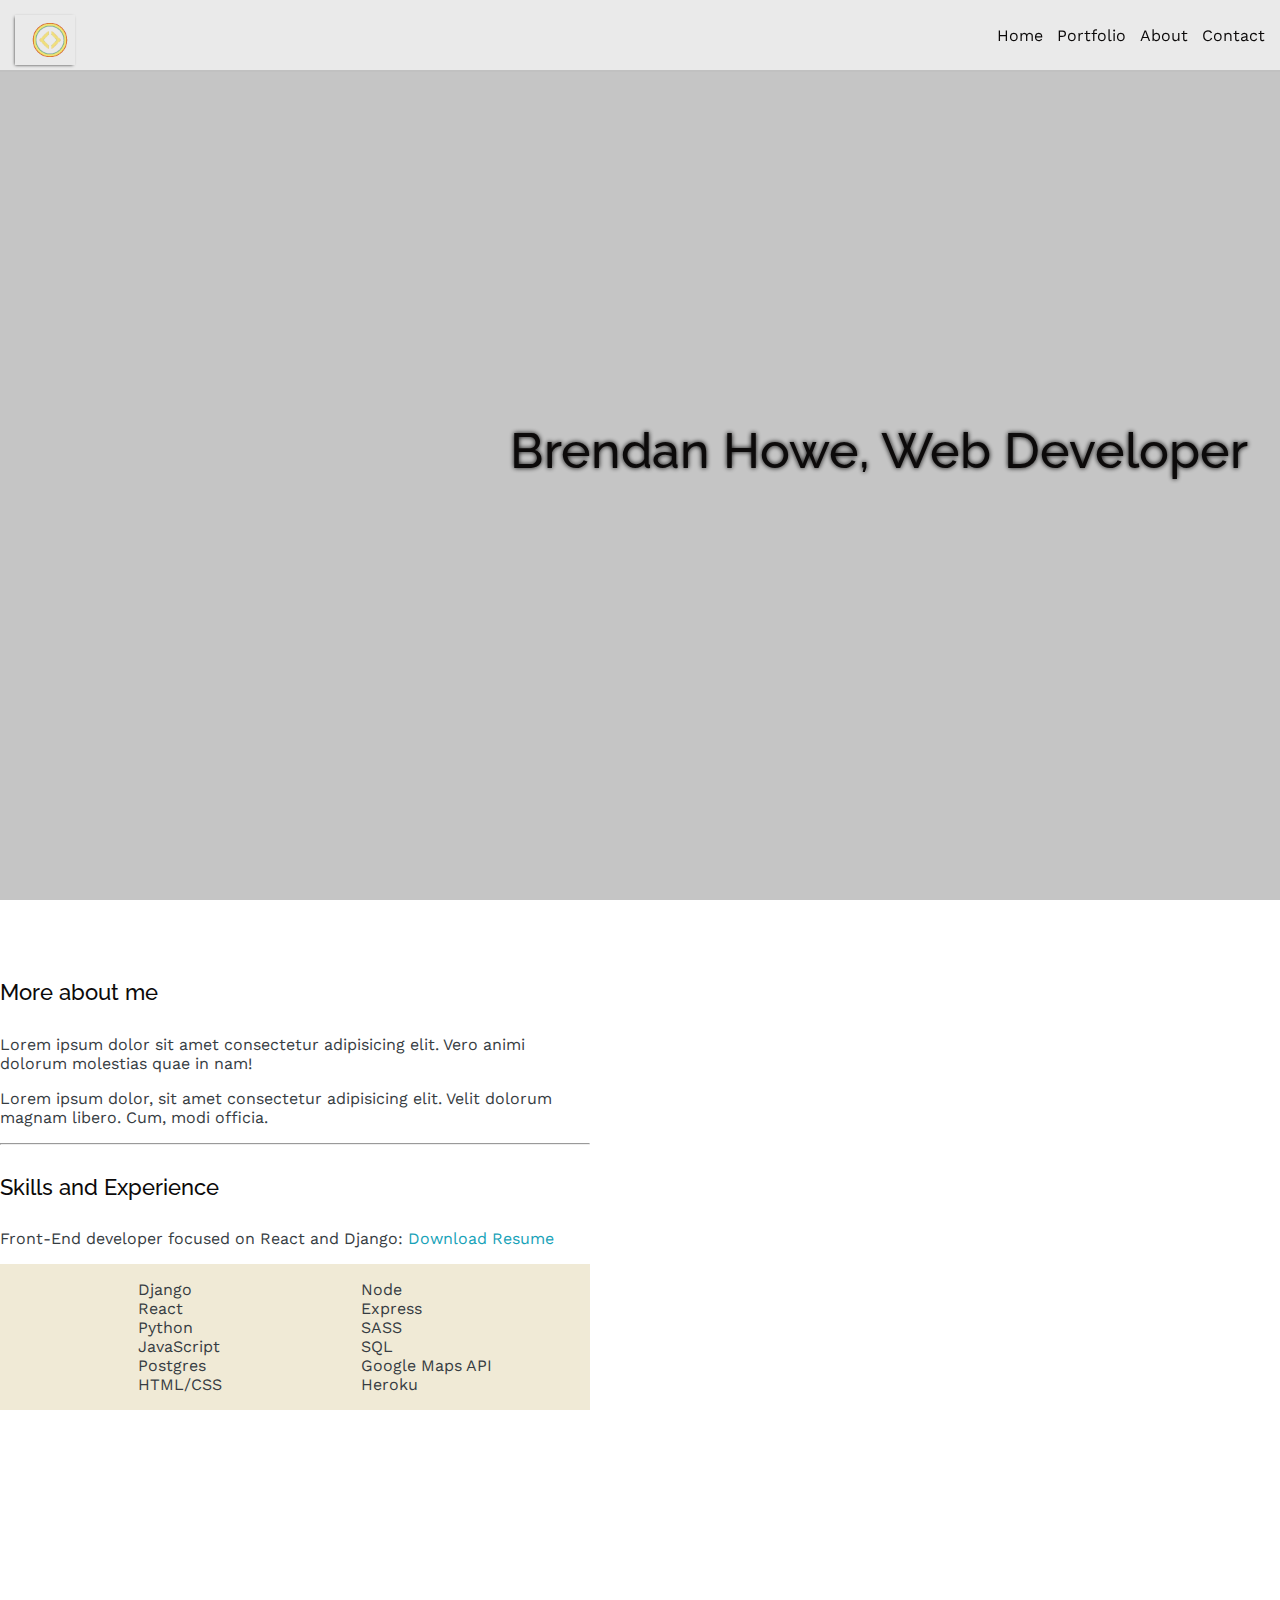
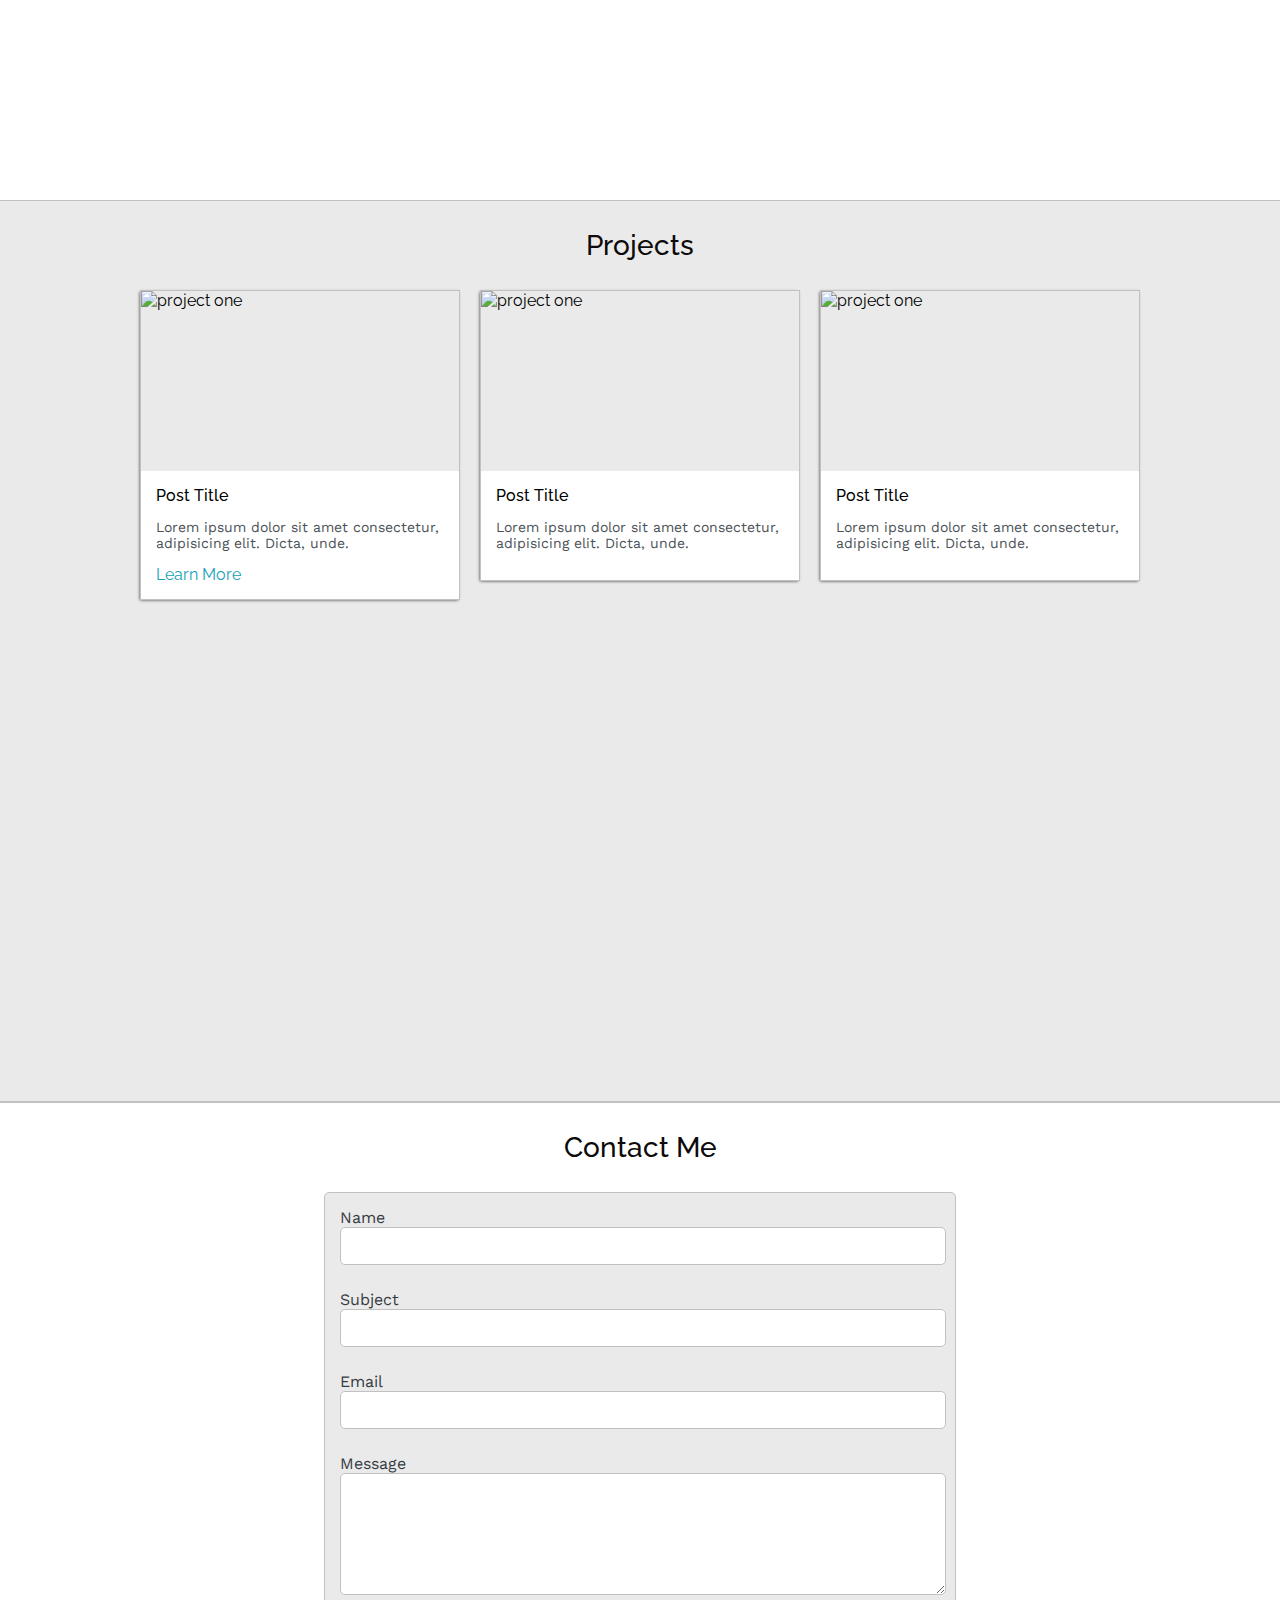
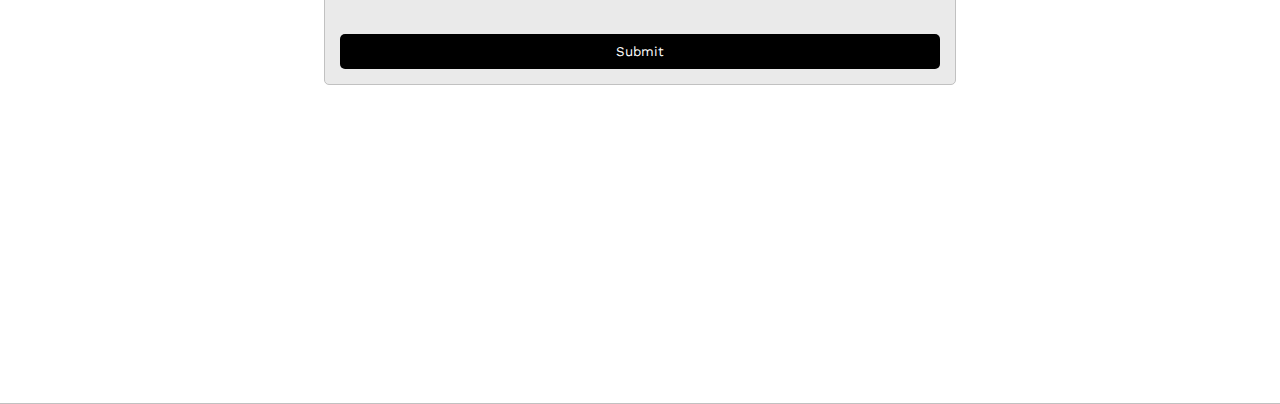
==== index.html @ 4636f7af "testing different bkg images" ====
<!DOCTYPE html>
<html lang="en">
<head>
  <meta charset="UTF-8">
  <meta name="viewport" content="width=device-width, initial-scale=1.0">

  <!-- Raleway Font -->
  <link rel="preconnect" href="https://fonts.gstatic.com">
  <link href="https://fonts.googleapis.com/css2?family=Raleway:wght@300&display=swap" rel="stylesheet">

  <!-- Work Sans Font -->
  <link rel="preconnect" href="https://fonts.gstatic.com">
  <link href="https://fonts.googleapis.com/css2?family=Rubik:wght@300&family=Work+Sans:wght@100;200&display=swap" rel="stylesheet">

  <!-- FontAwesome -->
  <link rel="stylesheet" href="https://pro.fontawesome.com/releases/v5.10.0/css/all.css" integrity="sha384-AYmEC3Yw5cVb3ZcuHtOA93w35dYTsvhLPVnYs9eStHfGJvOvKxVfELGroGkvsg+p" crossorigin="anonymous"/>

  <!-- Main CSS -->
  <link rel="stylesheet" href="styles/main.css">
  <!-- Themes -->
  <link id="theme-style" rel="stylesheet" href="">

  <!-- Main JS -->
  <script defer src="scripts/app.js"></script>

  <title>Portfolio</title>
</head>
<body>
  <div class="main-container">
    
      <div class="nav-wrapper">

        <a href="/">
          <div class="icon-wrapper">
            <img class="browser-icon" src="images/home-logo-nobg.png" alt="Home">
          </div>
        </a>

        <ul class="navigation">
          <li><a href="#">Home</a></li>
          <li><a href="#">Portfolio</a></li>
          <li><a href="#">About</a></li>
          <li><a href="#">Contact</a></li>
        </ul>
        
      </div>
      <!-- Background Image -->
      <div class="background-image parallax bg1">
        <div class="greeting-wrapper">
          <h1>Brendan Howe, Web Developer</h1>
        </div>
      </div>

      <!-- Content -->
      <section class="s1">
      <section class="content">
      

      <div class="intro-wrapper">
        
        <div class="left-column">
          <!-- <img src="images/bhowe-headshot-nobg-bob-fringe-sq.png" id="profile-pic" alt="profile picture"> -->
          <h5 style="text-align: center; line-height: 0;">Change Theme</h5>

          <div id="theme-options-wrapper">
            <div data-mode="light" id="light-mode" class="theme-dot"></div>
            <div data-mode="gold" id="gold-mode" class="theme-dot"></div>
          </div>

          <p id="settings-note">Theme will be saved for your next visit</p>
        </div>

        <div class="right-column">
          <div id="preview-shadow">
            <div id="preview">
              <h3>What I Do</h3>
              <p>Lorem ipsum dolor sit amet consectetur adipisicing elit. Facilis accusantium ut, unde iste labore dignissimos cum ratione ducimus odit consectetur?</p>
            </div>
          </div>
        </div>
      </div>
    </div>
  </section>

  <section class="s2">
    <div class="main-container">

      <div class="about-wrapper">
        <div class="about-me">
          <h4>More about me</h4>
          <p>
            Lorem ipsum dolor sit amet consectetur adipisicing elit. Vero animi dolorum molestias quae in nam!
          </p>

          <p>
            Lorem ipsum dolor, sit amet consectetur adipisicing elit. Velit dolorum magnam libero. Cum, modi officia.
          </p>

          <hr>

          <h4>Skills and Experience</h4>

          <p>Front-End developer focused on React and Django: <a target="_blank" href="resume-placeholder.pdf">Download Resume</a></p>

        <div id="skills">
          <ul>
            <li>Django</li>
            <li>React</li>
            <li>Python</li>
            <li>JavaScript</li>
            <li>Postgres</li>
            <li>HTML/CSS</li>
          </ul>
          <ul>
            <li>Node</li>
            <li>Express</li>
            <li>SASS</li>
            <li>SQL</li>
            <li>Google Maps API</li>
            <li>Heroku</li>
          </ul>
        </div>
      </div>

        <div class="social-links">
          <i class="fab fa-github"></i>
          <i class="fab fa-linkedin-in"></i>
          <i class="fab fa-twitter"></i>
        </div>
      </div>
      
    </div>
  </section>

  <section class="s1">
    <div class="main-container">
      <h3 style="text-align: center";>Projects</h3>

      <div class="post-wrapper">
        <div>
          <div class="post">
            <img class="thumbnail" src="https://picsum.photos/200" alt="project one">
            <div class="post-preview">
              <h6 class="post-title">Post Title</h6>
              <p class="post-intro">Lorem ipsum dolor sit amet consectetur, adipisicing elit. Dicta, unde.</p>
              <a href="post.html">Learn More</a>
            </div>
          </div>
        </div>

        <div>
          <div class="post">
            <img class="thumbnail" src="https://picsum.photos/200" alt="project one">
            <div class="post-preview">
              <h6 class="post-title">Post Title</h6>
              <p class="post-intro">Lorem ipsum dolor sit amet consectetur, adipisicing elit. Dicta, unde.</p>
            </div>
          </div>
        </div>

        <div>
          <div class="post">
            <img class="thumbnail" src="https://picsum.photos/200" alt="project one">
            <div class="post-preview">
              <h6 class="post-title">Post Title</h6>
              <p class="post-intro">Lorem ipsum dolor sit amet consectetur, adipisicing elit. Dicta, unde.</p>
            </div>
          </div>
        </div>

      </div>
    </div>
  </section>

  <section class="s2">
    <div class="main-container">
      <h3 style="text-align: center;">Contact Me</h3>

      <form id="contact-form">

        <label>Name</label>
        <input class="input-field" type="text" name="name">
        <label>Subject</label>
        <input class="input-field" type="text" name="subject">
        <label>Email</label>
        <input class="input-field" type="email" name="email">
        <label>Message</label>
        <textarea class="input-field" name="message"></textarea>

        <input id="submit-btn" type="submit" value="Submit">
      </form>

    </div>
  </section>
</section>

</body>
</html>
---- styles/main.css ----
:root {
  --mainText: #0c0a0a;
  --secondaryText: #363c42;

  --borderColor: #c1c1c1;

  --mainColor: #eaeaea;
  --secondaryColor: #fff;

  --themeDotBorder: #242942;

  --previewBg:rgba(251, 249, 243, 0.8);
  --previewShadow: #f0ead6;

  --buttonColor: #000;
}

/* ----------------------------- Main Site */

html, body {
  margin: 0;
  padding: 0;
  font-family: 'Raleway', sans-serif;
}

body * {
  transition: 0.3s;
}

h1, h2, h3, h4, h5, h6, strong {
  color: var(--mainText);
  font-weight: 500;
}

p, li, span, label, input, textarea {
  font-family: 'Work Sans', sans-serif;
  color: var(--secondaryText);
}

a {
  text-decoration: none;
  color: #17a2b8;
}

ul {
  list-style: none;
}

h1 { font-size: 50px;}
h2 { font-size: 36px;}
h3 { font-size: 28px;}
h4 { font-size: 22px;}
h5 { font-size: 18px;}
h6 { font-size: 16px;}

.main-container {
  height: 100vh;
  width: 1200px;
  overflow-x: hidden;
  overflow-y: auto;
  perspective: 2px;
  margin: 0 auto;
}

/* ----------------------------- Background Image */
/* Study of Paulo Cunha codepen */
.background-image {
  position: relative;
  height: 100vh;
  display: flex;
  align-items: center;
  justify-content: center;
  color: #fff;
  text-shadow: 0 0 5px #000;
  background: rgba(0, 0, 0, 0.228);
}

.parallax::after {
  content: " ";
  position: absolute;
  top: 0;
  right: 0;
  bottom: 0;
  left: 0;
  /* This moves pseudo-element away from camera, then scales back up to fill viewport. */
  transform: translateZ(-1px) scale(1.5);
  background-size: 100%;
  z-index: -1;
}

.bg1::after {
  background-image: url("../images/portfolio-bkg-crop.png");
  background-repeat: no-repeat;
  background-position: center;
}

/* ----------------------------- Content */
.content {
  margin: 0 auto;
  box-sizing: border-box;
  position: relative;
  z-index: 2;
  height: 100%
}

/* ----------------------------- Sections */

.s1 {
  background-color: var(--mainColor);
  border-bottom: 2px solid var(--borderColor);
  overflow: auto;
}

.s2 {
  background-color: var(--secondaryColor);
  border-bottom: 1px solid var(--borderColor);
  overflow: auto;
}

.greeting-wrapper {
  display: grid;
  justify-content: right;
  align-content: center;
  min-height: 10rem;
  width: 95%;
}

.intro-wrapper {
  border-radius: 5px 5px 0 0;

  box-shadow: 7px 9px 26px -5px rgba(0,0,0,0.79);
  -webkit-box-shadow: 7px 9px 26px -5px rgba(0,0,0,0.79);
  -moz-box-shadow: 7px 9px 26px -5px rgba(0,0,0,0.79);

  display: grid;
  grid-template-columns: 1fr 1fr;
  grid-template-areas: 
    'nav-wrapper nav-wrapper'
    'left-column right-column';
}

/* ----------------------------- NavBar */

.nav-wrapper {
  grid-area: nav-wrapper;
  border-bottom: 2px solid var(--borderColor);
  display: flex;
  justify-content: space-between;
  align-items: center;
  position: fixed;
  z-index: 3;
  width: 100%;
  min-height: 70px;

  background-color: var(--mainColor);
}

.navigation {
  margin: 0;
  padding: 10px;
  
}
.navigation li{
  display: inline-block;
  margin-right: 5px;
  margin-left: 5px;
}

.navigation a {
  color: var(--mainText);
}

.icon-wrapper {
  display: flex;
  padding-left: 10px;
  max-height: 50px;
  max-width: 50px;
}

.browser-icon {
  height: 50px;
  width: 50px;
  padding-left: 10px;
  margin: 5px;

  box-shadow: -1px 1px 3px -1px rgba(0,0,0,0.79);
  -webkit-box-shadow: -1px 1px 3px -1px rgba(0,0,0,0.79);
  -moz-box-shadow: -1px 1px 3px -1px rgba(0,0,0,0.79);

}

/* ----------------------------- Profile Pic */

.left-column {
  grid-area: left-column;
  padding-top: 50px;
  padding-bottom: 50px;
}

#profile-pic {
  display: block;
  margin: 0 auto;

  height: 350px;
  width: 350px;
  object-fit: cover;
}

/* ----------------------------- Themes */

#theme-options-wrapper {
  display: flex;
  justify-content: center;
}

.theme-dot {
  height: 30px;
  width: 30px;
  background-color: #000;
  border-radius: 50%;
  cursor: pointer;

  margin: 5px;
  border: 2px solid var(--themeDotBorder);

  box-shadow: -1px 1px 3px -1px rgba(0,0,0,0.79);
  -webkit-box-shadow: -1px 1px 3px -1px rgba(0,0,0,0.79);
  -moz-box-shadow: -1px 1px 3px -1px rgba(0,0,0,0.79);
}


.theme-dot:hover {
  border-width: 5px;
}

#light-mode {
  background-color: #fff;
}
#gold-mode {
  background-color: #ffd700;
}

#settings-note {
  font-size: 12px;
  font-style: italic;
  text-align: center;
}

/* ----------------------------- Preview */

.right-column {
  grid-area: right-column;
  display: grid;
  align-content: center;

  padding-top: 50px;
  padding-bottom: 50px;
}

#preview-shadow {
  background-color: var(--previewShadow);
  width: 300px;
  height: 180px;
  padding-left: 30px;
  padding-top: 30px;
}

#preview {
  width: 300px;
  background-color: var(--previewBg);
  padding: 15px;
  position: relative;
}

.about-wrapper {
  display: grid;
  grid-template-columns: repeat(auto-fit, minmax(320px, 1fr));
  padding-top: 50px;
  padding-bottom: 50px;
  gap: 100px;
}

#skills {
  display: flex;
  justify-content: space-evenly;
  background-color: var(--previewShadow);
}

.social-links {
  display: grid;
  align-content: center;
  text-align: center;
}

/* ----------------------------- Projects */


.post-wrapper {
  display: grid;
  gap: 20px;
  justify-content: center;
  grid-template-columns: repeat(auto-fit, 320px);
  padding-bottom: 50px;
}

.post {
  border: 1px solid var(--borderColor);
  box-shadow: -1px 1px 3px -1px rgba(0,0,0,0.79);
  -webkit-box-shadow: -1px 1px 3px -1px rgba(0,0,0,0.79);
  -moz-box-shadow: -1px 1px 3px -1px rgba(0,0,0,0.79);
}

.thumbnail {
  display: block;
  width: 100%;
  height: 180px;
  object-fit: cover;
}

.post-preview {
  background-color: #fff;
  padding: 15px;
}

.post-title {
  color: #000;
  margin: 0;
}

.post-intro {
  color: #4b5156;
  font-size: 14px;
}

/* ----------------------------- Contact */

#contact-form {
  display: block;
  max-width: 600px;
  margin: 0 auto;
  border: 1px solid var(--borderColor);
  padding: 15px;
  border-radius: 5px;
  background-color: var(--mainColor);
  margin-bottom: 50px;
}

#contact-form textarea {
  min-height: 100px;
  font-size: 14px;
}

.input-field {
  width: 100%;
  padding-top: 10px;
  padding-bottom: 10px;
  background-color: var(--secondaryColor);
  border: 1px solid var(--borderColor);
  border-radius: 5px;
  margin: 0 auto;
  margin-bottom: 25px;
  font-size: 14px;
}

#submit-btn {
  margin-top: 10px;
  width: 100%;
  padding-top: 10px;
  padding-bottom: 10px;
  border-radius: 5px;
  color: #fff;
  background-color: var(--buttonColor);
  border: none;
}

/* ----------------------------- Responsiveness */

@media screen and (max-width: 1600px) {
  .main-container {
    width: 100%;
  }
}

@media screen and (max-width: 800px) {
  .intro-wrapper {
    grid-template-columns: 1fr;
    grid-template-areas: 
      'nav-wrapper'
      'left-column'
      'right-column'
    ;
  }

  .right-column {
    justify-content: center;
  }
}

@media screen and (max-width: 400px) {
  #preview-shadow {
    max-width: 280px;
    height: 180px;
    padding-left: 10px;
    padding-right: 10px;
  }

  #preview {
    width: 280px;
  }
}
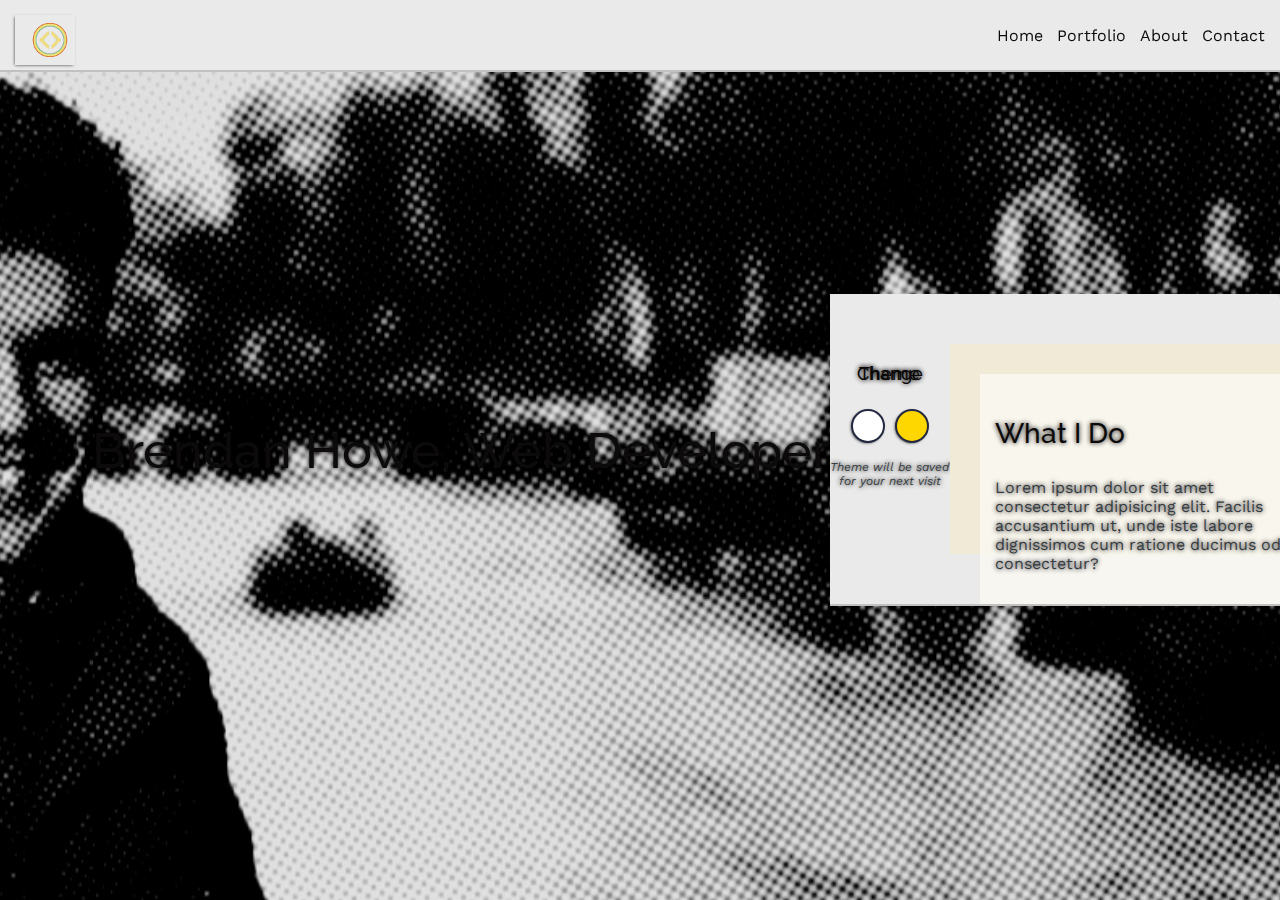
==== commit 7df3926c: "fixing localstorage" ====
--- a/index.html
+++ b/index.html
@@ -49,7 +49,6 @@
         <div class="greeting-wrapper">
           <h1>Brendan Howe, Web Developer</h1>
         </div>
-      </div>
 
       <!-- Content -->
       <section class="s1">
@@ -193,6 +192,8 @@
     </div>
   </section>
 </section>
+</div>
+
 
 </body>
 </html>--- a/styles/main.css
+++ b/styles/main.css
@@ -21,6 +21,8 @@
   margin: 0;
   padding: 0;
   font-family: 'Raleway', sans-serif;
+  width: 100%;
+  overflow-x: hidden;
 }
 
 body * {
@@ -72,7 +74,7 @@
   justify-content: center;
   color: #fff;
   text-shadow: 0 0 5px #000;
-  background: rgba(0, 0, 0, 0.228);
+  background: rgba(0, 0, 0, 0.118);
 }
 
 .parallax::after {
@@ -89,7 +91,7 @@
 }
 
 .bg1::after {
-  background-image: url("../images/portfolio-bkg-crop.png");
+  background-image: url("../images/bkgs/ams-bkg-blur-dark-hatch.png");
   background-repeat: no-repeat;
   background-position: center;
 }
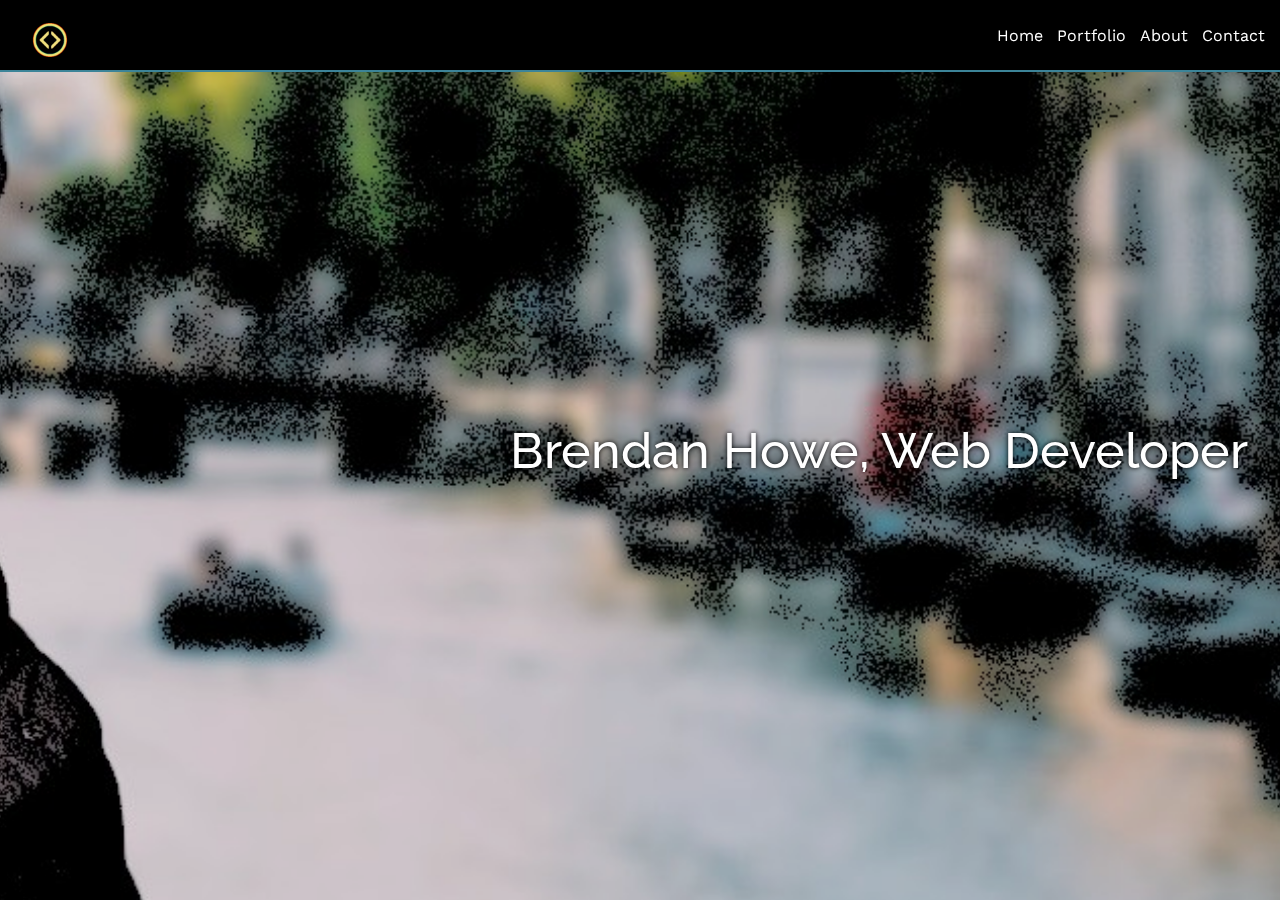
==== commit da17bcc2: "fixed parallax and theme transitions" ====
--- a/index.html
+++ b/index.html
@@ -49,6 +49,7 @@
         <div class="greeting-wrapper">
           <h1>Brendan Howe, Web Developer</h1>
         </div>
+      </div>
 
       <!-- Content -->
       <section class="s1">
@@ -58,7 +59,6 @@
       <div class="intro-wrapper">
         
         <div class="left-column">
-          <!-- <img src="images/bhowe-headshot-nobg-bob-fringe-sq.png" id="profile-pic" alt="profile picture"> -->
           <h5 style="text-align: center; line-height: 0;">Change Theme</h5>
 
           <div id="theme-options-wrapper">
@@ -78,7 +78,6 @@
           </div>
         </div>
       </div>
-    </div>
   </section>
 
   <section class="s2">
--- a/styles/main.css
+++ b/styles/main.css
@@ -1,16 +1,16 @@
 :root {
-  --mainText: #0c0a0a;
+  --mainText: #fff;
   --secondaryText: #363c42;
 
-  --borderColor: #c1c1c1;
-
-  --mainColor: #eaeaea;
+  --borderColor: #3c8498;
+
+  --mainColor: #000;
   --secondaryColor: #fff;
 
   --themeDotBorder: #242942;
 
-  --previewBg:rgba(251, 249, 243, 0.8);
-  --previewShadow: #f0ead6;
+  --previewBg:rgba(242, 244, 250, 0.507);
+  --previewShadow: #3c8498;
 
   --buttonColor: #000;
 }
@@ -91,9 +91,12 @@
 }
 
 .bg1::after {
-  background-image: url("../images/bkgs/ams-bkg-blur-dark-hatch.png");
+  background-color: #000;
+  background-image: url("../images/bkgs/ams-bkg-blur-color-grit.jpg");
   background-repeat: no-repeat;
+  background-size: cover;
   background-position: center;
+  transition: background .3s linear;
 }
 
 /* ----------------------------- Content */
@@ -280,6 +283,7 @@
   padding-top: 50px;
   padding-bottom: 50px;
   gap: 100px;
+  margin-left: 30px;
 }
 
 #skills {
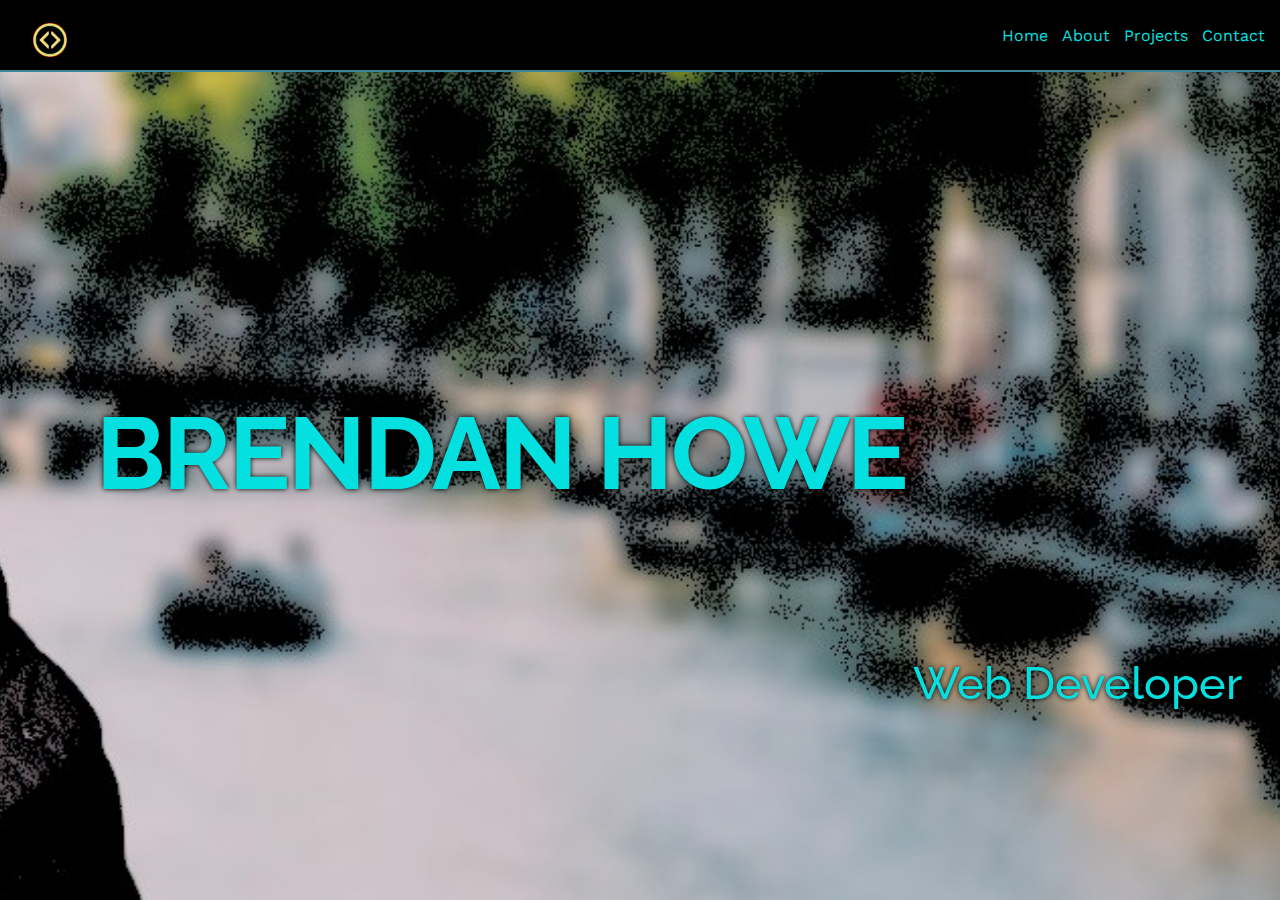
==== commit d879f5dd: "fixed main-container styling y-axis issue, working on scroll" ====
--- a/index.html
+++ b/index.html
@@ -6,11 +6,15 @@
 
   <!-- Raleway Font -->
   <link rel="preconnect" href="https://fonts.gstatic.com">
-  <link href="https://fonts.googleapis.com/css2?family=Raleway:wght@300&display=swap" rel="stylesheet">
+<link href="https://fonts.googleapis.com/css2?family=Raleway:wght@300&display=swap" rel="stylesheet">
 
   <!-- Work Sans Font -->
   <link rel="preconnect" href="https://fonts.gstatic.com">
-  <link href="https://fonts.googleapis.com/css2?family=Rubik:wght@300&family=Work+Sans:wght@100;200&display=swap" rel="stylesheet">
+  <link href="https://fonts.googleapis.com/css2?family=Work+Sans:wght@300&display=swap" rel="stylesheet">
+
+  <!-- Rajdhani Font -->
+  <link rel="preconnect" href="https://fonts.gstatic.com">
+<link href="https://fonts.googleapis.com/css2?family=Rajdhani:wght@300&display=swap" rel="stylesheet">
 
   <!-- FontAwesome -->
   <link rel="stylesheet" href="https://pro.fontawesome.com/releases/v5.10.0/css/all.css" integrity="sha384-AYmEC3Yw5cVb3ZcuHtOA93w35dYTsvhLPVnYs9eStHfGJvOvKxVfELGroGkvsg+p" crossorigin="anonymous"/>
@@ -26,30 +30,37 @@
   <title>Portfolio</title>
 </head>
 <body>
-  <div class="main-container">
+  
+  <div class="nav-wrapper">
     
-      <div class="nav-wrapper">
-
-        <a href="/">
-          <div class="icon-wrapper">
-            <img class="browser-icon" src="images/home-logo-nobg.png" alt="Home">
-          </div>
-        </a>
-
-        <ul class="navigation">
-          <li><a href="#">Home</a></li>
-          <li><a href="#">Portfolio</a></li>
-          <li><a href="#">About</a></li>
-          <li><a href="#">Contact</a></li>
-        </ul>
-        
-      </div>
+    <a href="/">
+      <div class="icon-wrapper">
+        <img class="browser-icon" src="images/home-logo-nobg.png" alt="Home">
+      </div>
+    </a>
+    
+    <ul class="navigation">
+      <li><a href="#">Home</a></li>
+      <li><a href="#about">About</a></li>
+      <li><a href="#projects">Projects</a></li>
+      <li><a href="#contact">Contact</a></li>
+    </ul>
+    
+  </div>
+      <div class="top-container">
       <!-- Background Image -->
       <div class="background-image parallax bg1">
         <div class="greeting-wrapper">
-          <h1>Brendan Howe, Web Developer</h1>
-        </div>
-      </div>
+          <div class="deconstructed">
+            <div>BRENDAN HOWE</div>
+            <div>BRENDAN HOWE</div>
+            <div>BRENDAN HOWE</div>
+            <div>BRENDAN HOWE</div>
+          </div>
+        
+        <h2 class="subheading">Web Developer</h2>
+      </div>
+    </div>
 
       <!-- Content -->
       <section class="s1">
@@ -84,8 +95,8 @@
     <div class="main-container">
 
       <div class="about-wrapper">
-        <div class="about-me">
-          <h4>More about me</h4>
+        <div class="panel">
+          <h2 id="about" style="text-align: center";>More about me</h2>
           <p>
             Lorem ipsum dolor sit amet consectetur adipisicing elit. Vero animi dolorum molestias quae in nam!
           </p>
@@ -96,7 +107,7 @@
 
           <hr>
 
-          <h4>Skills and Experience</h4>
+          <h3 style="text-align: center";>Skills and Experience</h3>
 
           <p>Front-End developer focused on React and Django: <a target="_blank" href="resume-placeholder.pdf">Download Resume</a></p>
 
@@ -132,14 +143,14 @@
 
   <section class="s1">
     <div class="main-container">
-      <h3 style="text-align: center";>Projects</h3>
+      <h2 id="projects" style="text-align: center";>Projects</h2>
 
       <div class="post-wrapper">
         <div>
           <div class="post">
             <img class="thumbnail" src="https://picsum.photos/200" alt="project one">
             <div class="post-preview">
-              <h6 class="post-title">Post Title</h6>
+              <h4 class="post-title">Post Title</h4>
               <p class="post-intro">Lorem ipsum dolor sit amet consectetur, adipisicing elit. Dicta, unde.</p>
               <a href="post.html">Learn More</a>
             </div>
@@ -150,8 +161,9 @@
           <div class="post">
             <img class="thumbnail" src="https://picsum.photos/200" alt="project one">
             <div class="post-preview">
-              <h6 class="post-title">Post Title</h6>
+              <h4 class="post-title">Post Title</h4>
               <p class="post-intro">Lorem ipsum dolor sit amet consectetur, adipisicing elit. Dicta, unde.</p>
+              <a href="post.html">Learn More</a>
             </div>
           </div>
         </div>
@@ -160,8 +172,9 @@
           <div class="post">
             <img class="thumbnail" src="https://picsum.photos/200" alt="project one">
             <div class="post-preview">
-              <h6 class="post-title">Post Title</h6>
+              <h4 class="post-title">Post Title</h4>
               <p class="post-intro">Lorem ipsum dolor sit amet consectetur, adipisicing elit. Dicta, unde.</p>
+              <a href="post.html">Learn More</a>
             </div>
           </div>
         </div>
@@ -172,7 +185,7 @@
 
   <section class="s2">
     <div class="main-container">
-      <h3 style="text-align: center;">Contact Me</h3>
+      <h2 id="contact" style="text-align: center;">Contact Me</h2>
 
       <form id="contact-form">
 
--- a/styles/main.css
+++ b/styles/main.css
@@ -1,6 +1,6 @@
 :root {
-  --mainText: #fff;
-  --secondaryText: #363c42;
+  --mainText: #04e0e0;
+  --secondaryText: #fff;
 
   --borderColor: #3c8498;
 
@@ -23,6 +23,8 @@
   font-family: 'Raleway', sans-serif;
   width: 100%;
   overflow-x: hidden;
+  scroll-behavior: smooth;
+  transition: ease-in;
 }
 
 body * {
@@ -48,21 +50,30 @@
   list-style: none;
 }
 
-h1 { font-size: 50px;}
-h2 { font-size: 36px;}
-h3 { font-size: 28px;}
-h4 { font-size: 22px;}
-h5 { font-size: 18px;}
-h6 { font-size: 16px;}
-
-.main-container {
+h1 { font-size: 80px; margin-block-start: 10px; margin-block-end: 10px;}
+h2 { font-size: 45px; margin-block-start: 10px; margin-block-end: 10px;}
+h3 { font-size: 38px; margin-block-start: 5px; margin-block-end: 5px;}
+h4 { font-size: 30px;}
+h5 { font-size: 26px;}
+h6 { font-size: 20px;}
+
+.top-container {
   height: 100vh;
-  width: 1200px;
+  width: 100vw;
+  margin: 0 auto;
   overflow-x: hidden;
   overflow-y: auto;
   perspective: 2px;
+}
+
+/* .main-container {
+  height: 100vh;
+  width: 1200px;
   margin: 0 auto;
-}
+  overflow-x: hidden;
+  overflow-y: hidden;
+} */
+
 
 /* ----------------------------- Background Image */
 /* Study of Paulo Cunha codepen */
@@ -100,6 +111,129 @@
 }
 
 /* ----------------------------- Content */
+
+.greeting-wrapper {
+  display: grid;
+  justify-content: center;
+  align-content: center;
+  min-height: 100vh;
+  width: 100vw;
+}
+
+.subheading {
+  position: absolute;
+  bottom: 20vh;
+  right: 3vw;
+}
+/* Deconstructed text */
+
+.deconstructed {
+    position: relative;
+    margin: auto;
+    min-width: 85vw;
+    height: 0.95em;
+    color: transparent;
+    font-size: 8vw;
+    font-weight: 700;
+    letter-spacing: -0.02em;
+    line-height: 1.03em;
+  }
+  
+  .deconstructed > div {
+    position: absolute;
+    top: 0;
+    left: 0;
+    right: 0;
+    bottom: 0;
+    pointer-events: none;
+    color: var(--mainText);
+  }
+  
+  .deconstructed > div:nth-child(1) {
+    -webkit-mask-image: linear-gradient(black 25%, transparent 25%);
+    mask-image: linear-gradient(black 25%, transparent 25%);
+    animation: deconstructed1 5s 1 forwards;
+  }
+  
+  .deconstructed > div:nth-child(2) {
+    -webkit-mask-image: linear-gradient(transparent 25%, black 25%, black 50%, transparent 50%);
+    mask-image: linear-gradient(transparent 25%, black 25%, black 50%, transparent 50%);
+    animation: deconstructed2 5s 1 forwards;
+  }
+  
+  .deconstructed > div:nth-child(3) {
+     -webkit-mask-image: linear-gradient(transparent 50%, black 50%, black 75%, transparent 75%);
+    mask-image: linear-gradient(transparent 50%, black 50%, black 75%, transparent 75%);
+    animation: deconstructed3 5s 1 forwards;
+  }
+  
+  .deconstructed > div:nth-child(4) {
+     -webkit-mask-image: linear-gradient(transparent 75%, black 75%);
+    mask-image: linear-gradient(transparent 75%, black 75%);
+    animation: deconstructed4 5s 1 forwards;
+  }
+  
+  @keyframes deconstructed1 {
+    0% {
+      transform: translateX(-100%);
+    }
+    26% {
+      transform: translateX(30%);
+    }
+    83% {
+      transform: translateX(30.1%);
+    }
+    100% {
+      transform: translateX(30%);
+    }
+  }
+  
+  @keyframes deconstructed2 {
+    0% {
+      transform: translateX(-100%);
+    }
+    24% {
+      transform: translateX(30.5%);
+    }
+    82% {
+      transform: translateX(30.2%);
+    }
+    100% {
+      transform: translateX(30%);
+    }
+  }
+  
+  @keyframes deconstructed3 {
+    0% {
+      transform: translateX(-100%);
+    }
+    22% {
+      transform: translateX(30%);
+    }
+    81% {
+      transform: translateX(30%);
+    }
+    100% {
+      transform: translateX(30%);
+    }
+  }
+  
+  @keyframes deconstructed4 {
+    0% {
+      transform: translateX(-100%);
+    }
+    20% {
+      transform: translateX(30%);
+    }
+    80% {
+      transform: translateX(30.1%);
+    }
+    100% {
+      transform: translateX(30%);
+    }
+  }
+
+
 .content {
   margin: 0 auto;
   box-sizing: border-box;
@@ -120,14 +254,6 @@
   background-color: var(--secondaryColor);
   border-bottom: 1px solid var(--borderColor);
   overflow: auto;
-}
-
-.greeting-wrapper {
-  display: grid;
-  justify-content: right;
-  align-content: center;
-  min-height: 10rem;
-  width: 95%;
 }
 
 .intro-wrapper {
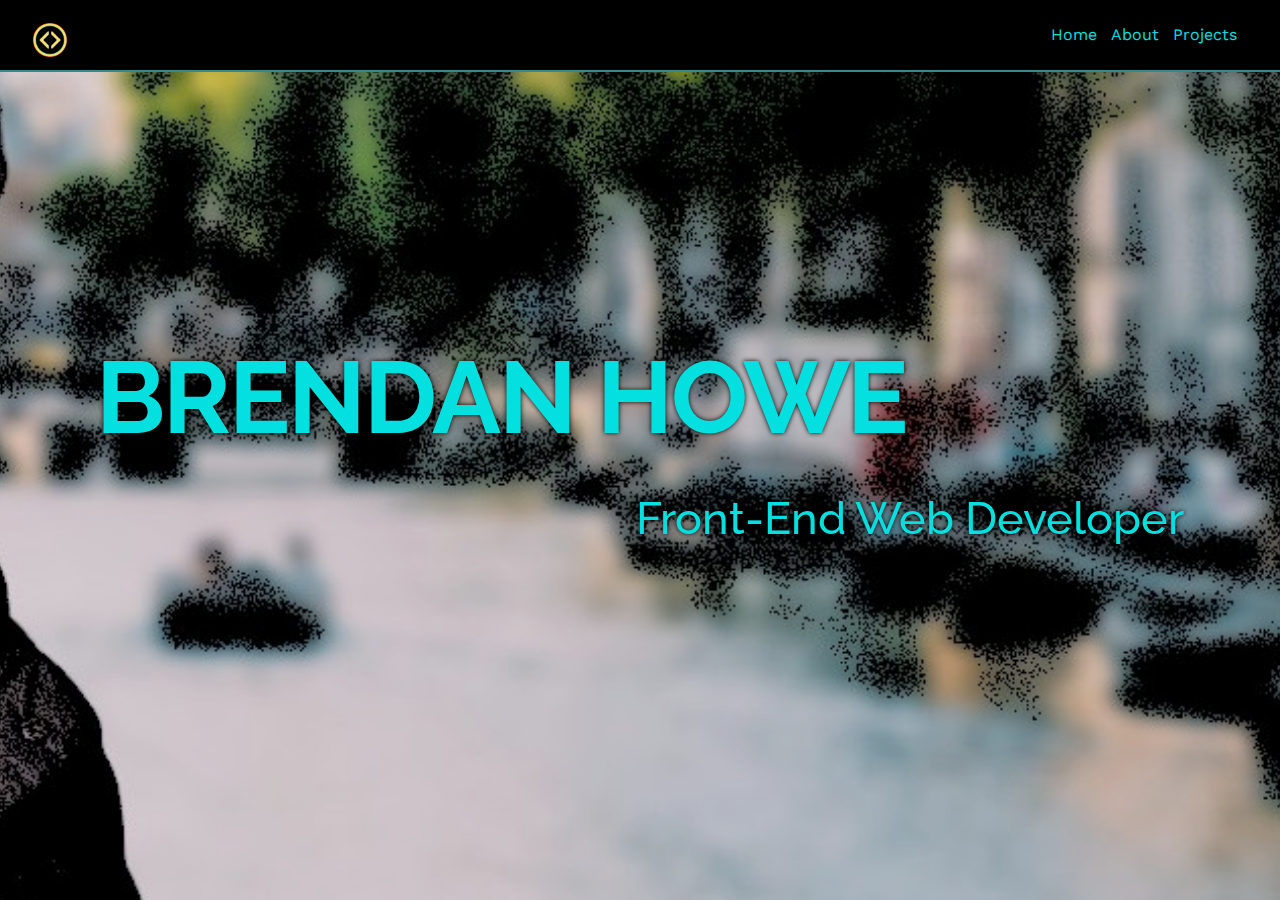
==== commit 26c457c5: "adjusted navbar, working on secondary image" ====
--- a/index.html
+++ b/index.html
@@ -1,53 +1,70 @@
 <!DOCTYPE html>
 <html lang="en">
-<head>
-  <meta charset="UTF-8">
-  <meta name="viewport" content="width=device-width, initial-scale=1.0">
-
-  <!-- Raleway Font -->
-  <link rel="preconnect" href="https://fonts.gstatic.com">
-<link href="https://fonts.googleapis.com/css2?family=Raleway:wght@300&display=swap" rel="stylesheet">
-
-  <!-- Work Sans Font -->
-  <link rel="preconnect" href="https://fonts.gstatic.com">
-  <link href="https://fonts.googleapis.com/css2?family=Work+Sans:wght@300&display=swap" rel="stylesheet">
-
-  <!-- Rajdhani Font -->
-  <link rel="preconnect" href="https://fonts.gstatic.com">
-<link href="https://fonts.googleapis.com/css2?family=Rajdhani:wght@300&display=swap" rel="stylesheet">
-
-  <!-- FontAwesome -->
-  <link rel="stylesheet" href="https://pro.fontawesome.com/releases/v5.10.0/css/all.css" integrity="sha384-AYmEC3Yw5cVb3ZcuHtOA93w35dYTsvhLPVnYs9eStHfGJvOvKxVfELGroGkvsg+p" crossorigin="anonymous"/>
-
-  <!-- Main CSS -->
-  <link rel="stylesheet" href="styles/main.css">
-  <!-- Themes -->
-  <link id="theme-style" rel="stylesheet" href="">
-
-  <!-- Main JS -->
-  <script defer src="scripts/app.js"></script>
-
-  <title>Portfolio</title>
-</head>
-<body>
-  
-  <div class="nav-wrapper">
-    
-    <a href="/">
-      <div class="icon-wrapper">
-        <img class="browser-icon" src="images/home-logo-nobg.png" alt="Home">
-      </div>
-    </a>
-    
-    <ul class="navigation">
-      <li><a href="#">Home</a></li>
-      <li><a href="#about">About</a></li>
-      <li><a href="#projects">Projects</a></li>
-      <li><a href="#contact">Contact</a></li>
-    </ul>
-    
-  </div>
-      <div class="top-container">
+  <head>
+    <meta charset="UTF-8" />
+    <meta name="viewport" content="width=device-width, initial-scale=1.0" />
+
+    <!-- Raleway Font -->
+    <link rel="preconnect" href="https://fonts.gstatic.com" />
+    <link
+      href="https://fonts.googleapis.com/css2?family=Raleway:wght@300&display=swap"
+      rel="stylesheet"
+    />
+
+    <!-- Work Sans Font -->
+    <link rel="preconnect" href="https://fonts.gstatic.com" />
+    <link
+      href="https://fonts.googleapis.com/css2?family=Work+Sans:wght@300&display=swap"
+      rel="stylesheet"
+    />
+
+    <!-- FontAwesome -->
+    <link
+      rel="stylesheet"
+      href="https://pro.fontawesome.com/releases/v5.10.0/css/all.css"
+      integrity="sha384-AYmEC3Yw5cVb3ZcuHtOA93w35dYTsvhLPVnYs9eStHfGJvOvKxVfELGroGkvsg+p"
+      crossorigin="anonymous"
+    />
+
+    <!-- Main CSS -->
+    <link rel="stylesheet" href="styles/main.css" />
+    <!-- Themes -->
+    <link id="theme-style" rel="stylesheet" href="" />
+
+    <!-- Main JS -->
+    <script defer src="scripts/app.js"></script>
+
+    <title>Portfolio</title>
+  </head>
+  <body>
+    <div class="nav-wrapper">
+      <a href="/">
+        <div class="icon-wrapper">
+          <img
+            class="browser-icon"
+            src="images/home-logo-nobg.png"
+            alt="Home"
+          />
+        </div>
+      </a>
+
+      <ul class="navigation">
+        <li><a href="#">Home</a></li>
+        <li><a href="#about">About</a></li>
+        <li><a href="#projects">Projects</a></li>
+        <li>
+          <a href="https://www.linkedin.com/in/brendan-howe/"
+            ><i class="fab fa-linkedin-in"></i
+          ></a>
+        </li>
+        <li>
+          <a href="https://github.com/bhowe111"
+            ><i class="fab fa-github"></i
+          ></a>
+        </li>
+      </ul>
+    </div>
+    <div class="top-container">
       <!-- Background Image -->
       <div class="background-image parallax bg1">
         <div class="greeting-wrapper">
@@ -57,155 +74,169 @@
             <div>BRENDAN HOWE</div>
             <div>BRENDAN HOWE</div>
           </div>
-        
-        <h2 class="subheading">Web Developer</h2>
+
+          <h2 class="subheading">Front-End Web Developer</h2>
+        </div>
       </div>
-    </div>
 
       <!-- Content -->
       <section class="s1">
-      <section class="content">
-      
-
-      <div class="intro-wrapper">
-        
-        <div class="left-column">
-          <h5 style="text-align: center; line-height: 0;">Change Theme</h5>
-
-          <div id="theme-options-wrapper">
-            <div data-mode="light" id="light-mode" class="theme-dot"></div>
-            <div data-mode="gold" id="gold-mode" class="theme-dot"></div>
-          </div>
-
-          <p id="settings-note">Theme will be saved for your next visit</p>
-        </div>
-
-        <div class="right-column">
-          <div id="preview-shadow">
-            <div id="preview">
+        <section class="content">
+          <div class="intro-wrapper">
+            <div class="left-column">
+              <h5 style="text-align: center; line-height: 0">Change Theme</h5>
+
+              <div id="theme-options-wrapper">
+                <div data-mode="light" id="light-mode" class="theme-dot"></div>
+                <div data-mode="gold" id="gold-mode" class="theme-dot"></div>
+              </div>
+            </div>
+
+            <div class="right-column">
               <h3>What I Do</h3>
-              <p>Lorem ipsum dolor sit amet consectetur adipisicing elit. Facilis accusantium ut, unde iste labore dignissimos cum ratione ducimus odit consectetur?</p>
-            </div>
-          </div>
-        </div>
-      </div>
-  </section>
-
-  <section class="s2">
-    <div class="main-container">
-
-      <div class="about-wrapper">
-        <div class="panel">
-          <h2 id="about" style="text-align: center";>More about me</h2>
-          <p>
-            Lorem ipsum dolor sit amet consectetur adipisicing elit. Vero animi dolorum molestias quae in nam!
-          </p>
-
-          <p>
-            Lorem ipsum dolor, sit amet consectetur adipisicing elit. Velit dolorum magnam libero. Cum, modi officia.
-          </p>
-
-          <hr>
-
-          <h3 style="text-align: center";>Skills and Experience</h3>
-
-          <p>Front-End developer focused on React and Django: <a target="_blank" href="resume-placeholder.pdf">Download Resume</a></p>
-
-        <div id="skills">
-          <ul>
-            <li>Django</li>
-            <li>React</li>
-            <li>Python</li>
-            <li>JavaScript</li>
-            <li>Postgres</li>
-            <li>HTML/CSS</li>
-          </ul>
-          <ul>
-            <li>Node</li>
-            <li>Express</li>
-            <li>SASS</li>
-            <li>SQL</li>
-            <li>Google Maps API</li>
-            <li>Heroku</li>
-          </ul>
-        </div>
-      </div>
-
-        <div class="social-links">
-          <i class="fab fa-github"></i>
-          <i class="fab fa-linkedin-in"></i>
-          <i class="fab fa-twitter"></i>
-        </div>
-      </div>
-      
+              <p>I make things that go on the Internet.<br /></p>
+            </div>
+          </div>
+        </section>
+
+        <section class="s2">
+          <div class="main-container">
+            <div class="about-wrapper">
+              <div class="panel">
+                <h2 id="about" style="text-align: center" ;>More about me</h2>
+                <p>
+                  Front-end junior web developer. Experienced in gathering,
+                  analyzing and compiling information from disparate resources
+                  into engaging products. My background in the service industry,
+                  education and nonprofit radio informs my problem-solving
+                  approach of doing more with less.
+                </p>
+
+                <p>
+                  I write, conduct, record and produce interviews with
+                  innovators in business technology and the arts. I also play
+                  music and climb rocks.
+                </p>
+
+                <hr />
+
+                <h3 style="text-align: center" ;>Skills and Experience</h3>
+
+                <p>
+                  Front-End developer focused on React and Django:
+                  <a target="_blank" href="resume-placeholder.pdf"
+                    >Download Resume</a
+                  >
+                </p>
+
+                <div id="skills">
+                  <ul>
+                    <li>Django</li>
+                    <li>Python</li>
+                    <li>React</li>
+                    <li>React Native</li>
+                    <li>JavaScript</li>
+                    <li>SASS</li>
+                    <li>HTML/CSS</li>
+                  </ul>
+                  <ul>
+                    <li>Node</li>
+                    <li>Express</li>
+                    <li>Postgres</li>
+                    <li>SQL</li>
+                    <li>Google Maps API</li>
+                    <li>Google Analytics</li>
+                    <li>Heroku</li>
+                  </ul>
+                </div>
+              </div>
+
+              <div class="skillz"></div>
+            </div>
+          </div>
+        </section>
+
+        <section class="s1">
+          <div class="panel">
+            <h2 id="projects" style="text-align: center" ;>Projects</h2>
+
+            <div class="post-wrapper">
+              <div>
+                <div class="post">
+                  <img
+                    class="thumbnail"
+                    src="https://picsum.photos/200"
+                    alt="project one"
+                  />
+                  <div class="post-preview">
+                    <h4 class="post-title">Post Title</h4>
+                    <p class="post-intro">
+                      Lorem ipsum dolor sit amet consectetur, adipisicing elit.
+                      Dicta, unde.
+                    </p>
+                    <a href="post.html">Learn More</a>
+                  </div>
+                </div>
+              </div>
+
+              <div>
+                <div class="post">
+                  <img
+                    class="thumbnail"
+                    src="https://picsum.photos/200"
+                    alt="project one"
+                  />
+                  <div class="post-preview">
+                    <h4 class="post-title">Post Title</h4>
+                    <p class="post-intro">
+                      Lorem ipsum dolor sit amet consectetur, adipisicing elit.
+                      Dicta, unde.
+                    </p>
+                    <a href="post.html">Learn More</a>
+                  </div>
+                </div>
+              </div>
+
+              <div>
+                <div class="post">
+                  <img
+                    class="thumbnail"
+                    src="https://picsum.photos/200"
+                    alt="project one"
+                  />
+                  <div class="post-preview">
+                    <h4 class="post-title">Post Title</h4>
+                    <p class="post-intro">
+                      Lorem ipsum dolor sit amet consectetur, adipisicing elit.
+                      Dicta, unde.
+                    </p>
+                    <a href="post.html">Learn More</a>
+                  </div>
+                </div>
+              </div>
+            </div>
+          </div>
+        </section>
+
+        <section class="s2">
+          <div class="panel">
+            <h2 id="contact" style="text-align: center">Contact Me</h2>
+
+            <form id="contact-form">
+              <label>Name</label>
+              <input class="input-field" type="text" name="name" />
+              <label>Subject</label>
+              <input class="input-field" type="text" name="subject" />
+              <label>Email</label>
+              <input class="input-field" type="email" name="email" />
+              <label>Message</label>
+              <textarea class="input-field" name="message"></textarea>
+
+              <input id="submit-btn" type="submit" value="Submit" />
+            </form>
+          </div>
+        </section>
+      </section>
     </div>
-  </section>
-
-  <section class="s1">
-    <div class="main-container">
-      <h2 id="projects" style="text-align: center";>Projects</h2>
-
-      <div class="post-wrapper">
-        <div>
-          <div class="post">
-            <img class="thumbnail" src="https://picsum.photos/200" alt="project one">
-            <div class="post-preview">
-              <h4 class="post-title">Post Title</h4>
-              <p class="post-intro">Lorem ipsum dolor sit amet consectetur, adipisicing elit. Dicta, unde.</p>
-              <a href="post.html">Learn More</a>
-            </div>
-          </div>
-        </div>
-
-        <div>
-          <div class="post">
-            <img class="thumbnail" src="https://picsum.photos/200" alt="project one">
-            <div class="post-preview">
-              <h4 class="post-title">Post Title</h4>
-              <p class="post-intro">Lorem ipsum dolor sit amet consectetur, adipisicing elit. Dicta, unde.</p>
-              <a href="post.html">Learn More</a>
-            </div>
-          </div>
-        </div>
-
-        <div>
-          <div class="post">
-            <img class="thumbnail" src="https://picsum.photos/200" alt="project one">
-            <div class="post-preview">
-              <h4 class="post-title">Post Title</h4>
-              <p class="post-intro">Lorem ipsum dolor sit amet consectetur, adipisicing elit. Dicta, unde.</p>
-              <a href="post.html">Learn More</a>
-            </div>
-          </div>
-        </div>
-
-      </div>
-    </div>
-  </section>
-
-  <section class="s2">
-    <div class="main-container">
-      <h2 id="contact" style="text-align: center;">Contact Me</h2>
-
-      <form id="contact-form">
-
-        <label>Name</label>
-        <input class="input-field" type="text" name="name">
-        <label>Subject</label>
-        <input class="input-field" type="text" name="subject">
-        <label>Email</label>
-        <input class="input-field" type="email" name="email">
-        <label>Message</label>
-        <textarea class="input-field" name="message"></textarea>
-
-        <input id="submit-btn" type="submit" value="Submit">
-      </form>
-
-    </div>
-  </section>
-</section>
-</div>
-
-
-</body>
-</html>+  </body>
+</html>
--- a/styles/main.css
+++ b/styles/main.css
@@ -9,7 +9,7 @@
 
   --themeDotBorder: #242942;
 
-  --previewBg:rgba(242, 244, 250, 0.507);
+  --previewBg: rgba(242, 244, 250, 0.507);
   --previewShadow: #3c8498;
 
   --buttonColor: #000;
@@ -17,10 +17,11 @@
 
 /* ----------------------------- Main Site */
 
-html, body {
+html,
+body {
   margin: 0;
   padding: 0;
-  font-family: 'Raleway', sans-serif;
+  font-family: "Raleway", sans-serif;
   width: 100%;
   overflow-x: hidden;
   scroll-behavior: smooth;
@@ -31,14 +32,26 @@
   transition: 0.3s;
 }
 
-h1, h2, h3, h4, h5, h6, strong {
+h1,
+h2,
+h3,
+h4,
+h5,
+h6,
+strong {
   color: var(--mainText);
   font-weight: 500;
 }
 
-p, li, span, label, input, textarea {
-  font-family: 'Work Sans', sans-serif;
+p,
+li,
+span,
+label,
+input,
+textarea {
+  font-family: "Work Sans", sans-serif;
   color: var(--secondaryText);
+  line-height: 1.5rem;
 }
 
 a {
@@ -50,12 +63,30 @@
   list-style: none;
 }
 
-h1 { font-size: 80px; margin-block-start: 10px; margin-block-end: 10px;}
-h2 { font-size: 45px; margin-block-start: 10px; margin-block-end: 10px;}
-h3 { font-size: 38px; margin-block-start: 5px; margin-block-end: 5px;}
-h4 { font-size: 30px;}
-h5 { font-size: 26px;}
-h6 { font-size: 20px;}
+h1 {
+  font-size: 80px;
+  margin-block-start: 10px;
+  margin-block-end: 10px;
+}
+h2 {
+  font-size: 45px;
+  margin-block-start: 10px;
+  margin-block-end: 10px;
+}
+h3 {
+  font-size: 38px;
+  margin-block-start: 5px;
+  margin-block-end: 5px;
+}
+h4 {
+  font-size: 30px;
+}
+h5 {
+  font-size: 26px;
+}
+h6 {
+  font-size: 20px;
+}
 
 .top-container {
   height: 100vh;
@@ -65,15 +96,6 @@
   overflow-y: auto;
   perspective: 2px;
 }
-
-/* .main-container {
-  height: 100vh;
-  width: 1200px;
-  margin: 0 auto;
-  overflow-x: hidden;
-  overflow-y: hidden;
-} */
-
 
 /* ----------------------------- Background Image */
 /* Study of Paulo Cunha codepen */
@@ -107,7 +129,7 @@
   background-repeat: no-repeat;
   background-size: cover;
   background-position: center;
-  transition: background .3s linear;
+  transition: background 0.3s linear;
 }
 
 /* ----------------------------- Content */
@@ -121,125 +143,144 @@
 }
 
 .subheading {
+  position: relative;
+  justify-self: flex-end;
+  margin-top: 50px;
+}
+/* Deconstructed text, modification of Ben Szabo codepen https://codepen.io/finnhvman/pen/BGmygj */
+
+.deconstructed {
+  position: relative;
+  margin: auto;
+  min-width: 85vw;
+  height: 0.95em;
+  color: transparent;
+  font-size: 8vw;
+  font-weight: 700;
+  letter-spacing: -0.02em;
+  line-height: 1.03em;
+}
+
+.deconstructed > div {
   position: absolute;
-  bottom: 20vh;
-  right: 3vw;
-}
-/* Deconstructed text */
-
-.deconstructed {
-    position: relative;
-    margin: auto;
-    min-width: 85vw;
-    height: 0.95em;
-    color: transparent;
-    font-size: 8vw;
-    font-weight: 700;
-    letter-spacing: -0.02em;
-    line-height: 1.03em;
-  }
-  
-  .deconstructed > div {
-    position: absolute;
-    top: 0;
-    left: 0;
-    right: 0;
-    bottom: 0;
-    pointer-events: none;
-    color: var(--mainText);
-  }
-  
-  .deconstructed > div:nth-child(1) {
-    -webkit-mask-image: linear-gradient(black 25%, transparent 25%);
-    mask-image: linear-gradient(black 25%, transparent 25%);
-    animation: deconstructed1 5s 1 forwards;
-  }
-  
-  .deconstructed > div:nth-child(2) {
-    -webkit-mask-image: linear-gradient(transparent 25%, black 25%, black 50%, transparent 50%);
-    mask-image: linear-gradient(transparent 25%, black 25%, black 50%, transparent 50%);
-    animation: deconstructed2 5s 1 forwards;
-  }
-  
-  .deconstructed > div:nth-child(3) {
-     -webkit-mask-image: linear-gradient(transparent 50%, black 50%, black 75%, transparent 75%);
-    mask-image: linear-gradient(transparent 50%, black 50%, black 75%, transparent 75%);
-    animation: deconstructed3 5s 1 forwards;
-  }
-  
-  .deconstructed > div:nth-child(4) {
-     -webkit-mask-image: linear-gradient(transparent 75%, black 75%);
-    mask-image: linear-gradient(transparent 75%, black 75%);
-    animation: deconstructed4 5s 1 forwards;
-  }
-  
-  @keyframes deconstructed1 {
-    0% {
-      transform: translateX(-100%);
-    }
-    26% {
-      transform: translateX(30%);
-    }
-    83% {
-      transform: translateX(30.1%);
-    }
-    100% {
-      transform: translateX(30%);
-    }
-  }
-  
-  @keyframes deconstructed2 {
-    0% {
-      transform: translateX(-100%);
-    }
-    24% {
-      transform: translateX(30.5%);
-    }
-    82% {
-      transform: translateX(30.2%);
-    }
-    100% {
-      transform: translateX(30%);
-    }
-  }
-  
-  @keyframes deconstructed3 {
-    0% {
-      transform: translateX(-100%);
-    }
-    22% {
-      transform: translateX(30%);
-    }
-    81% {
-      transform: translateX(30%);
-    }
-    100% {
-      transform: translateX(30%);
-    }
-  }
-  
-  @keyframes deconstructed4 {
-    0% {
-      transform: translateX(-100%);
-    }
-    20% {
-      transform: translateX(30%);
-    }
-    80% {
-      transform: translateX(30.1%);
-    }
-    100% {
-      transform: translateX(30%);
-    }
-  }
-
+  top: 0;
+  left: 0;
+  right: 0;
+  bottom: 0;
+  pointer-events: none;
+  color: var(--mainText);
+}
+
+.deconstructed > div:nth-child(1) {
+  -webkit-mask-image: linear-gradient(black 25%, transparent 25%);
+  mask-image: linear-gradient(black 25%, transparent 25%);
+  animation: deconstructed1 5s 1 forwards;
+}
+
+.deconstructed > div:nth-child(2) {
+  -webkit-mask-image: linear-gradient(
+    transparent 25%,
+    black 25%,
+    black 50%,
+    transparent 50%
+  );
+  mask-image: linear-gradient(
+    transparent 25%,
+    black 25%,
+    black 50%,
+    transparent 50%
+  );
+  animation: deconstructed2 5s 1 forwards;
+}
+
+.deconstructed > div:nth-child(3) {
+  -webkit-mask-image: linear-gradient(
+    transparent 50%,
+    black 50%,
+    black 75%,
+    transparent 75%
+  );
+  mask-image: linear-gradient(
+    transparent 50%,
+    black 50%,
+    black 75%,
+    transparent 75%
+  );
+  animation: deconstructed3 5s 1 forwards;
+}
+
+.deconstructed > div:nth-child(4) {
+  -webkit-mask-image: linear-gradient(transparent 75%, black 75%);
+  mask-image: linear-gradient(transparent 75%, black 75%);
+  animation: deconstructed4 5s 1 forwards;
+}
+
+@keyframes deconstructed1 {
+  0% {
+    transform: translateX(-100%);
+  }
+  26% {
+    transform: translateX(30%);
+  }
+  83% {
+    transform: translateX(30.1%);
+  }
+  100% {
+    transform: translateX(30%);
+  }
+}
+
+@keyframes deconstructed2 {
+  0% {
+    transform: translateX(-100%);
+  }
+  24% {
+    transform: translateX(30.5%);
+  }
+  82% {
+    transform: translateX(30.2%);
+  }
+  100% {
+    transform: translateX(30%);
+  }
+}
+
+@keyframes deconstructed3 {
+  0% {
+    transform: translateX(-100%);
+  }
+  22% {
+    transform: translateX(30%);
+  }
+  81% {
+    transform: translateX(30%);
+  }
+  100% {
+    transform: translateX(30%);
+  }
+}
+
+@keyframes deconstructed4 {
+  0% {
+    transform: translateX(-100%);
+  }
+  20% {
+    transform: translateX(30%);
+  }
+  80% {
+    transform: translateX(30.1%);
+  }
+  100% {
+    transform: translateX(30%);
+  }
+}
 
 .content {
   margin: 0 auto;
   box-sizing: border-box;
   position: relative;
   z-index: 2;
-  height: 100%
+  height: 100%;
 }
 
 /* ----------------------------- Sections */
@@ -259,15 +300,15 @@
 .intro-wrapper {
   border-radius: 5px 5px 0 0;
 
-  box-shadow: 7px 9px 26px -5px rgba(0,0,0,0.79);
-  -webkit-box-shadow: 7px 9px 26px -5px rgba(0,0,0,0.79);
-  -moz-box-shadow: 7px 9px 26px -5px rgba(0,0,0,0.79);
+  box-shadow: 7px 9px 26px -5px rgba(0, 0, 0, 0.79);
+  -webkit-box-shadow: 7px 9px 26px -5px rgba(0, 0, 0, 0.79);
+  -moz-box-shadow: 7px 9px 26px -5px rgba(0, 0, 0, 0.79);
 
   display: grid;
   grid-template-columns: 1fr 1fr;
-  grid-template-areas: 
-    'nav-wrapper nav-wrapper'
-    'left-column right-column';
+  grid-template-areas:
+    "nav-wrapper nav-wrapper"
+    "left-column right-column";
 }
 
 /* ----------------------------- NavBar */
@@ -276,6 +317,7 @@
   grid-area: nav-wrapper;
   border-bottom: 2px solid var(--borderColor);
   display: flex;
+  flex-direction: row;
   justify-content: space-between;
   align-items: center;
   position: fixed;
@@ -286,12 +328,17 @@
   background-color: var(--mainColor);
 }
 
+.social-links {
+  position: relative;
+  color: var(--mainText);
+  justify-content: flex-start;
+}
+
 .navigation {
   margin: 0;
   padding: 10px;
-  
-}
-.navigation li{
+}
+.navigation li {
   display: inline-block;
   margin-right: 5px;
   margin-left: 5px;
@@ -314,10 +361,9 @@
   padding-left: 10px;
   margin: 5px;
 
-  box-shadow: -1px 1px 3px -1px rgba(0,0,0,0.79);
-  -webkit-box-shadow: -1px 1px 3px -1px rgba(0,0,0,0.79);
-  -moz-box-shadow: -1px 1px 3px -1px rgba(0,0,0,0.79);
-
+  box-shadow: -1px 1px 3px -1px rgba(0, 0, 0, 0.79);
+  -webkit-box-shadow: -1px 1px 3px -1px rgba(0, 0, 0, 0.79);
+  -moz-box-shadow: -1px 1px 3px -1px rgba(0, 0, 0, 0.79);
 }
 
 /* ----------------------------- Profile Pic */
@@ -348,20 +394,20 @@
   height: 30px;
   width: 30px;
   background-color: #000;
-  border-radius: 50%;
   cursor: pointer;
+  opacity: 0.7;
+  transition: 300;
 
   margin: 5px;
-  border: 2px solid var(--themeDotBorder);
-
-  box-shadow: -1px 1px 3px -1px rgba(0,0,0,0.79);
-  -webkit-box-shadow: -1px 1px 3px -1px rgba(0,0,0,0.79);
-  -moz-box-shadow: -1px 1px 3px -1px rgba(0,0,0,0.79);
-}
-
+  border: 1px solid var(--themeDotBorder);
+
+  box-shadow: -1px 1px 3px -1px rgba(0, 0, 0, 0.79);
+  -webkit-box-shadow: -1px 1px 3px -1px rgba(0, 0, 0, 0.79);
+  -moz-box-shadow: -1px 1px 3px -1px rgba(0, 0, 0, 0.79);
+}
 
 .theme-dot:hover {
-  border-width: 5px;
+  opacity: 1;
 }
 
 #light-mode {
@@ -386,21 +432,6 @@
 
   padding-top: 50px;
   padding-bottom: 50px;
-}
-
-#preview-shadow {
-  background-color: var(--previewShadow);
-  width: 300px;
-  height: 180px;
-  padding-left: 30px;
-  padding-top: 30px;
-}
-
-#preview {
-  width: 300px;
-  background-color: var(--previewBg);
-  padding: 15px;
-  position: relative;
 }
 
 .about-wrapper {
@@ -418,14 +449,7 @@
   background-color: var(--previewShadow);
 }
 
-.social-links {
-  display: grid;
-  align-content: center;
-  text-align: center;
-}
-
 /* ----------------------------- Projects */
-
 
 .post-wrapper {
   display: grid;
@@ -437,9 +461,9 @@
 
 .post {
   border: 1px solid var(--borderColor);
-  box-shadow: -1px 1px 3px -1px rgba(0,0,0,0.79);
-  -webkit-box-shadow: -1px 1px 3px -1px rgba(0,0,0,0.79);
-  -moz-box-shadow: -1px 1px 3px -1px rgba(0,0,0,0.79);
+  box-shadow: -1px 1px 3px -1px rgba(0, 0, 0, 0.79);
+  -webkit-box-shadow: -1px 1px 3px -1px rgba(0, 0, 0, 0.79);
+  -moz-box-shadow: -1px 1px 3px -1px rgba(0, 0, 0, 0.79);
 }
 
 .thumbnail {
@@ -516,11 +540,10 @@
 @media screen and (max-width: 800px) {
   .intro-wrapper {
     grid-template-columns: 1fr;
-    grid-template-areas: 
-      'nav-wrapper'
-      'left-column'
-      'right-column'
-    ;
+    grid-template-areas:
+      "nav-wrapper"
+      "left-column"
+      "right-column";
   }
 
   .right-column {
@@ -539,4 +562,4 @@
   #preview {
     width: 280px;
   }
-}+}
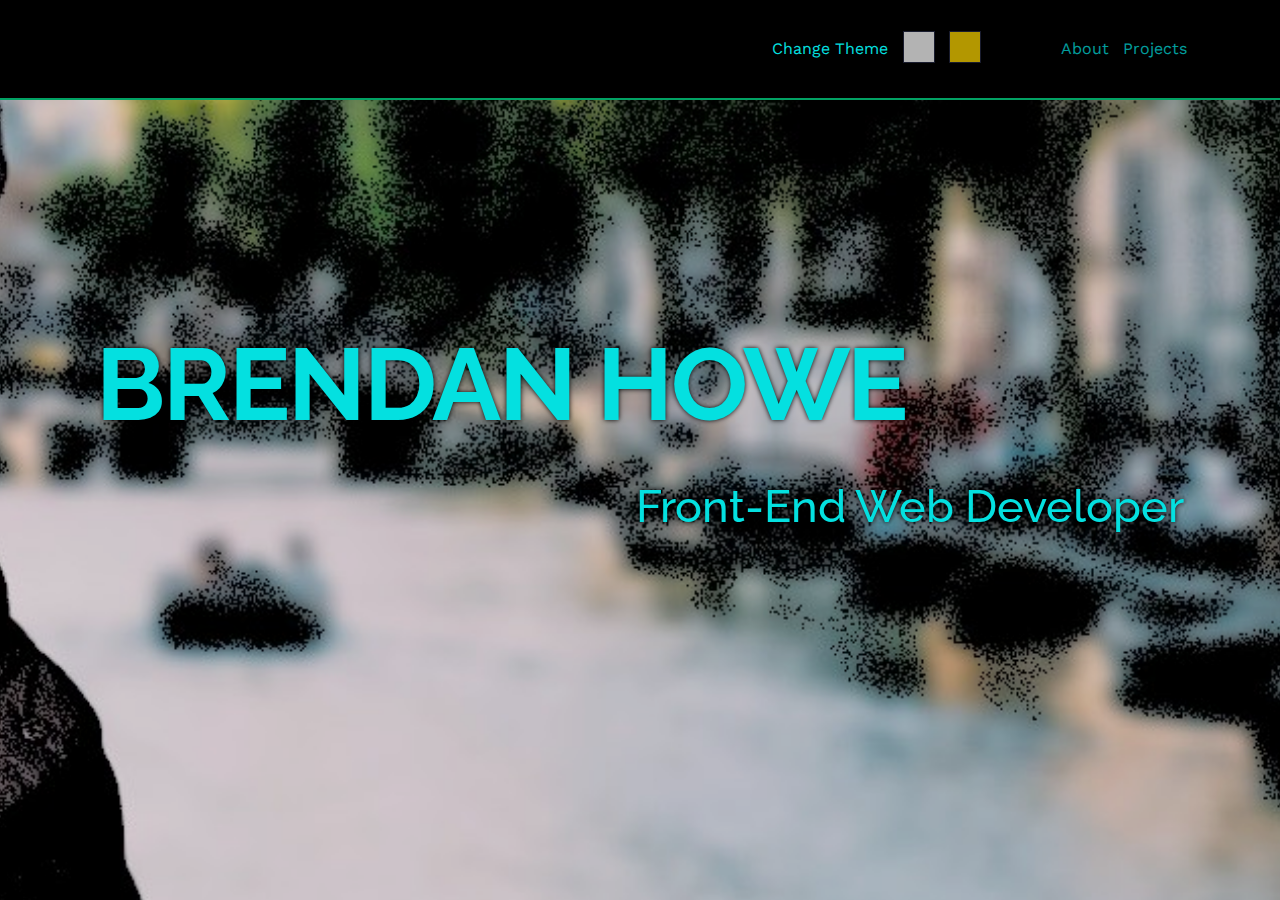
==== commit 184875d2: "updated resume, moved Themes to navbar, deploying to gh pages" ====
--- a/index.html
+++ b/index.html
@@ -37,19 +37,13 @@
     <title>Portfolio</title>
   </head>
   <body>
-    <div class="nav-wrapper">
-      <a href="/">
-        <div class="icon-wrapper">
-          <img
-            class="browser-icon"
-            src="images/home-logo-nobg.png"
-            alt="Home"
-          />
-        </div>
-      </a>
+    <div class="nav-wrapper"><p style="color: var(--mainText)">Change Theme</p>
+      <ul class="navigation theme">
+        <li data-mode="light" id="light-mode" class="theme-dot"></li>
+        <li data-mode="gold" id="gold-mode" class="theme-dot"></li>
+      </ul>
 
       <ul class="navigation">
-        <li><a href="#">Home</a></li>
         <li><a href="#about">About</a></li>
         <li><a href="#projects">Projects</a></li>
         <li>
@@ -80,37 +74,20 @@
       </div>
 
       <!-- Content -->
-      <section class="s1">
-        <section class="content">
-          <div class="intro-wrapper">
-            <div class="left-column">
-              <h5 style="text-align: center; line-height: 0">Change Theme</h5>
-
-              <div id="theme-options-wrapper">
-                <div data-mode="light" id="light-mode" class="theme-dot"></div>
-                <div data-mode="gold" id="gold-mode" class="theme-dot"></div>
-              </div>
-            </div>
-
-            <div class="right-column">
-              <h3>What I Do</h3>
-              <p>I make things that go on the Internet.<br /></p>
-            </div>
-          </div>
-        </section>
 
         <section class="s2">
           <div class="main-container">
             <div class="about-wrapper">
               <div class="panel">
-                <h2 id="about" style="text-align: center" ;>More about me</h2>
+                <h2 style="text-align: center">About Me</h2>
                 <p>
-                  Front-end junior web developer. Experienced in gathering,
+                  I'm a front-end junior web developer. Experienced in gathering,
                   analyzing and compiling information from disparate resources
                   into engaging products. My background in the service industry,
                   education and nonprofit radio informs my problem-solving
                   approach of doing more with less.
                 </p>
+                <br>
 
                 <p>
                   I write, conduct, record and produce interviews with
@@ -118,13 +95,11 @@
                   music and climb rocks.
                 </p>
 
-                <hr />
 
                 <h3 style="text-align: center" ;>Skills and Experience</h3>
 
-                <p>
-                  Front-End developer focused on React and Django:
-                  <a target="_blank" href="resume-placeholder.pdf"
+                <p class="navigation" style="text-align: center">
+                  <a target="_blank" href="brendanhowe_resume.pdf"
                     >Download Resume</a
                   >
                 </p>
@@ -151,14 +126,13 @@
                 </div>
               </div>
 
-              <div class="skillz"></div>
-            </div>
+              
           </div>
         </section>
 
         <section class="s1">
           <div class="panel">
-            <h2 id="projects" style="text-align: center" ;>Projects</h2>
+            <h2 id="projects" style="text-align: center">Projects</h2>
 
             <div class="post-wrapper">
               <div>
@@ -169,10 +143,9 @@
                     alt="project one"
                   />
                   <div class="post-preview">
-                    <h4 class="post-title">Post Title</h4>
+                    <h4 class="post-title">GeoQuakes</h4>
                     <p class="post-intro">
-                      Lorem ipsum dolor sit amet consectetur, adipisicing elit.
-                      Dicta, unde.
+                      A React app that utilizes information the US Geological Survey API to map the most recent earthquakes around the globe.
                     </p>
                     <a href="post.html">Learn More</a>
                   </div>
@@ -184,13 +157,12 @@
                   <img
                     class="thumbnail"
                     src="https://picsum.photos/200"
-                    alt="project one"
+                    alt="project two"
                   />
                   <div class="post-preview">
-                    <h4 class="post-title">Post Title</h4>
+                    <h4 class="post-title">Triptych</h4>
                     <p class="post-intro">
-                      Lorem ipsum dolor sit amet consectetur, adipisicing elit.
-                      Dicta, unde.
+                      A full-stack React customizable art gallery.
                     </p>
                     <a href="post.html">Learn More</a>
                   </div>
@@ -202,17 +174,17 @@
                   <img
                     class="thumbnail"
                     src="https://picsum.photos/200"
-                    alt="project one"
+                    alt="project three"
                   />
                   <div class="post-preview">
-                    <h4 class="post-title">Post Title</h4>
+                    <h4 class="post-title">WhatsAgain</h4>
                     <p class="post-intro">
-                      Lorem ipsum dolor sit amet consectetur, adipisicing elit.
-                      Dicta, unde.
+                      A full MERN stack WhatsApp Clone utilizing Pusher for simultaneous front-end updates of back-end info.
                     </p>
                     <a href="post.html">Learn More</a>
                   </div>
                 </div>
+                <a target="_blank" href="https://github.com/bhowe111"><p>Check out more projects on GitHub</p></a>
               </div>
             </div>
           </div>
@@ -220,20 +192,7 @@
 
         <section class="s2">
           <div class="panel">
-            <h2 id="contact" style="text-align: center">Contact Me</h2>
-
-            <form id="contact-form">
-              <label>Name</label>
-              <input class="input-field" type="text" name="name" />
-              <label>Subject</label>
-              <input class="input-field" type="text" name="subject" />
-              <label>Email</label>
-              <input class="input-field" type="email" name="email" />
-              <label>Message</label>
-              <textarea class="input-field" name="message"></textarea>
-
-              <input id="submit-btn" type="submit" value="Submit" />
-            </form>
+            <p style="text-align: center">© Brendan Howe 2021</p>
           </div>
         </section>
       </section>
--- a/styles/main.css
+++ b/styles/main.css
@@ -1,8 +1,8 @@
 :root {
   --mainText: #04e0e0;
-  --secondaryText: #fff;
-
-  --borderColor: #3c8498;
+  --secondaryText: #c3c3c3;
+
+  --borderColor: #02a164;
 
   --mainColor: #000;
   --secondaryColor: #fff;
@@ -10,7 +10,7 @@
   --themeDotBorder: #242942;
 
   --previewBg: rgba(242, 244, 250, 0.507);
-  --previewShadow: #3c8498;
+  --previewShadow: #00bdcaa1;
 
   --buttonColor: #000;
 }
@@ -70,13 +70,13 @@
 }
 h2 {
   font-size: 45px;
-  margin-block-start: 10px;
-  margin-block-end: 10px;
+  margin-block-start: 50px;
+  margin-block-end: 35px;
 }
 h3 {
   font-size: 38px;
-  margin-block-start: 5px;
-  margin-block-end: 5px;
+  margin-block-start: 50px;
+  margin-block-end: 35px;
 }
 h4 {
   font-size: 30px;
@@ -222,7 +222,7 @@
   26% {
     transform: translateX(30%);
   }
-  83% {
+  63% {
     transform: translateX(30.1%);
   }
   100% {
@@ -237,7 +237,7 @@
   24% {
     transform: translateX(30.5%);
   }
-  82% {
+  62% {
     transform: translateX(30.2%);
   }
   100% {
@@ -252,7 +252,7 @@
   22% {
     transform: translateX(30%);
   }
-  81% {
+  61% {
     transform: translateX(30%);
   }
   100% {
@@ -267,7 +267,7 @@
   20% {
     transform: translateX(30%);
   }
-  80% {
+  60% {
     transform: translateX(30.1%);
   }
   100% {
@@ -318,25 +318,24 @@
   border-bottom: 2px solid var(--borderColor);
   display: flex;
   flex-direction: row;
-  justify-content: space-between;
+  justify-content: flex-end;
   align-items: center;
   position: fixed;
   z-index: 3;
   width: 100%;
-  min-height: 70px;
+  min-height: 50px;
 
   background-color: var(--mainColor);
 }
 
-.social-links {
-  position: relative;
-  color: var(--mainText);
-  justify-content: flex-start;
-}
-
 .navigation {
-  margin: 0;
+  margin-right: 50px;
   padding: 10px;
+  transition: 100;
+}
+
+.navigation theme {
+  /* margin-left: 50px; */
 }
 .navigation li {
   display: inline-block;
@@ -346,41 +345,12 @@
 
 .navigation a {
   color: var(--mainText);
-}
-
-.icon-wrapper {
-  display: flex;
-  padding-left: 10px;
-  max-height: 50px;
-  max-width: 50px;
-}
-
-.browser-icon {
-  height: 50px;
-  width: 50px;
-  padding-left: 10px;
-  margin: 5px;
-
-  box-shadow: -1px 1px 3px -1px rgba(0, 0, 0, 0.79);
-  -webkit-box-shadow: -1px 1px 3px -1px rgba(0, 0, 0, 0.79);
-  -moz-box-shadow: -1px 1px 3px -1px rgba(0, 0, 0, 0.79);
-}
-
-/* ----------------------------- Profile Pic */
-
-.left-column {
-  grid-area: left-column;
-  padding-top: 50px;
-  padding-bottom: 50px;
-}
-
-#profile-pic {
-  display: block;
-  margin: 0 auto;
-
-  height: 350px;
-  width: 350px;
-  object-fit: cover;
+  opacity: 0.7;
+}
+
+.navigation a:hover {
+  opacity: 1;
+  text-shadow: 2px 1.5px 0 var(--previewShadow);
 }
 
 /* ----------------------------- Themes */
@@ -417,12 +387,6 @@
   background-color: #ffd700;
 }
 
-#settings-note {
-  font-size: 12px;
-  font-style: italic;
-  text-align: center;
-}
-
 /* ----------------------------- Preview */
 
 .right-column {
@@ -440,13 +404,19 @@
   padding-top: 50px;
   padding-bottom: 50px;
   gap: 100px;
-  margin-left: 30px;
+  margin: 0 30px;
+}
+
+.about-wrapper panel p {
+  max-width: 80%;
+  margin: 0 50px;
 }
 
 #skills {
   display: flex;
   justify-content: space-evenly;
-  background-color: var(--previewShadow);
+  border-bottom: 1px solid var(--borderColor);
+  border-top: 1px solid var(--borderColor);
 }
 
 /* ----------------------------- Projects */
@@ -457,6 +427,7 @@
   justify-content: center;
   grid-template-columns: repeat(auto-fit, 320px);
   padding-bottom: 50px;
+  margin-bottom: 50px;
 }
 
 .post {
@@ -486,47 +457,6 @@
 .post-intro {
   color: #4b5156;
   font-size: 14px;
-}
-
-/* ----------------------------- Contact */
-
-#contact-form {
-  display: block;
-  max-width: 600px;
-  margin: 0 auto;
-  border: 1px solid var(--borderColor);
-  padding: 15px;
-  border-radius: 5px;
-  background-color: var(--mainColor);
-  margin-bottom: 50px;
-}
-
-#contact-form textarea {
-  min-height: 100px;
-  font-size: 14px;
-}
-
-.input-field {
-  width: 100%;
-  padding-top: 10px;
-  padding-bottom: 10px;
-  background-color: var(--secondaryColor);
-  border: 1px solid var(--borderColor);
-  border-radius: 5px;
-  margin: 0 auto;
-  margin-bottom: 25px;
-  font-size: 14px;
-}
-
-#submit-btn {
-  margin-top: 10px;
-  width: 100%;
-  padding-top: 10px;
-  padding-bottom: 10px;
-  border-radius: 5px;
-  color: #fff;
-  background-color: var(--buttonColor);
-  border: none;
 }
 
 /* ----------------------------- Responsiveness */
